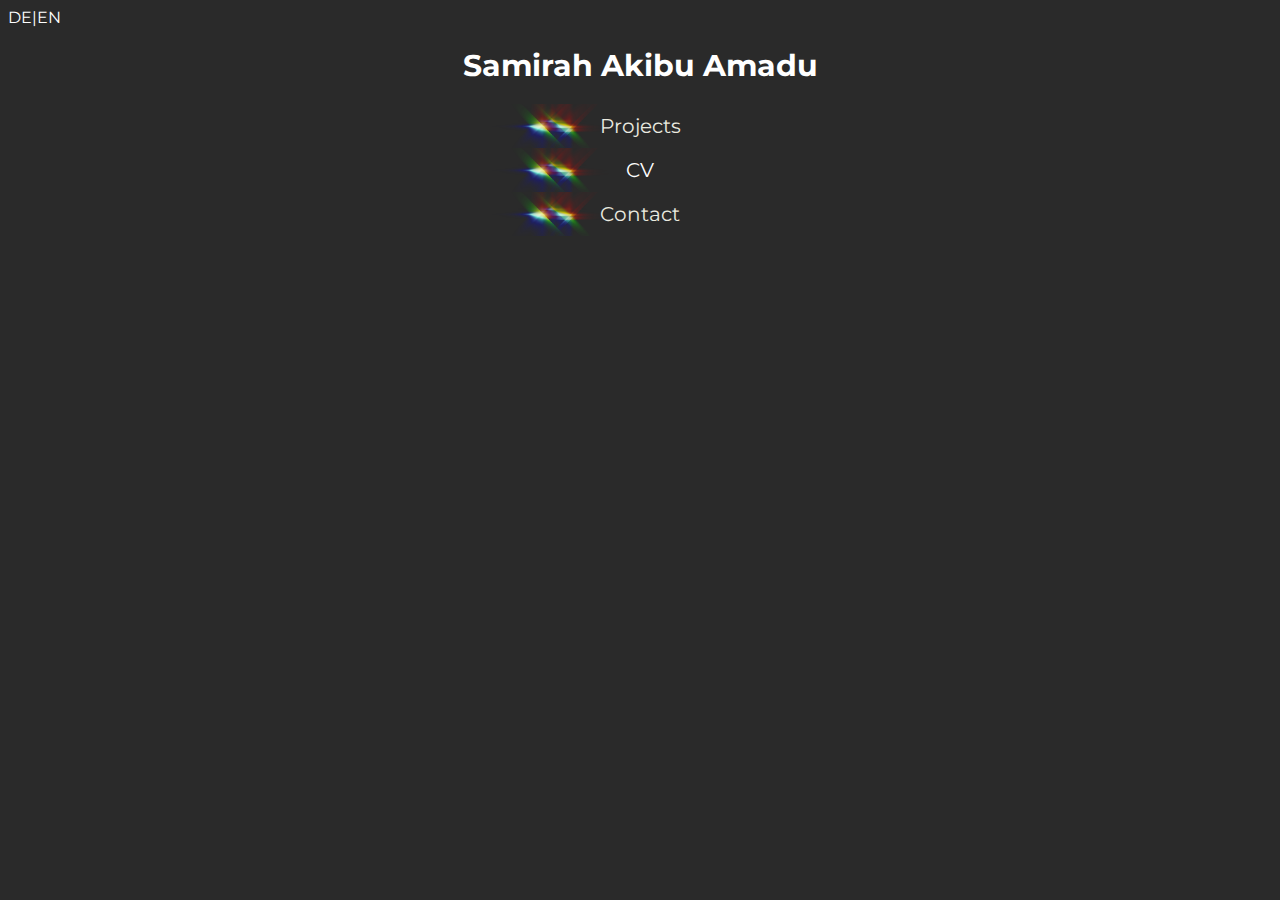
==== eng/index.html @ 99602473 "Add CV" ====
<!DOCTYPE html>
<html>
	<head>
		<meta charset="UTF-8">
		<title>Samirah Akibu Amadu</title>
		<link rel="stylesheet" type="text/css" href="../css/main.css">
		<script>
		  (function(i,s,o,g,r,a,m){i['GoogleAnalyticsObject']=r;i[r]=i[r]||function(){
		  (i[r].q=i[r].q||[]).push(arguments)},i[r].l=1*new Date();a=s.createElement(o),
		  m=s.getElementsByTagName(o)[0];a.async=1;a.src=g;m.parentNode.insertBefore(a,m)
		  })(window,document,'script','//www.google-analytics.com/analytics.js','ga');

		  ga('create', 'UA-57248346-1', 'auto');
		  ga('send', 'pageview');
		  ga(‘set’, ‘&uid’, {{USER_ID}}); // Set the user ID using signed-in user_id.
		</script>
	</head>

	<body>
	
		<p id="settings"><a href="../ger/index.html">DE</a>|<a href="../eng/index.html">EN</a></p>
		<section id="wrapper">
			<section id="landing-page">
				<h1>Samirah Akibu Amadu</h1>  
				<!-- <object type="image/svg+xml" data="img/lander.svg" width="300" height="300"> -->
			</section>
			<div id="menu">
				<ul class="nobullet">
				<li class="enum"><a class="menu" href="">Projects</a></li>
				<li class="enum"><a class="menu" href="./cv.html">CV</a></li>
				<li class="enum"><a class="menu" href="">Contact</a></li>
				</ul>
			</div>
		</section>
		<!-- <img id="prism" src="img/prism.png" alt="Optics prism">
		<img id="rays" src="img/tmp_rays.png" alt="Prism rays">
		<img id="font" src="img/font.png" alt="Menu font"> -->
	</body>

</html>
---- css/main.css ----
@import url(ttp://fonts.googleapis.com/css?family=Montserrat);
body { 
	color: #fff;
	font-family: 'Montserrat', sans-serif; 
	background-attachment:fixed;
	background-image: url('../img/background.png');
	background-repeat: repeat;
	background-size: cover; 
	/*animation-name:backgroundanimation;
	animation-duration:60s;
	animation-timing-function:linear;
	animation-delay:0s;
	animation-iteration-count:infinite;
	animation-direction:normal;
	animation-play-state:running;*/
}

h1 {
	font-size: 30px;
}

a:link {
    color: #fff;
    text-decoration: none;
}

a:visited {
	color: 	#EBEBE0;
}

a:hover {
	color: #669999;
}
a.menu:hover {
	font-size: 25px;
}

/*@keyframes backgroundanimation {
	from {background-position:50% 0px;}
	to {background-position:50% 4000px;}
}*/


ul.nobullet {
	font-size: 20px;
	list-style-type: none;
    padding: 0px;
    margin: 0px;
	text-align: center;
}

li.enum {
    background-image: url(../data/ray.png);
    background-repeat: no-repeat;
    background-position: 40% 50%;
    background-size: 15%;
    padding: 10px;
}

#font {
	width: 736px;
	height: 282px;
	position: absolute;
	left: 0;
	bottom: 0;
	z-index: 10;
}


#prism {
	width: 180px;
	height: 150px;
	position: absolute;
	left: 0;
	bottom: 0;
	z-index: 10;
}

#rays {
	width: 498px;
	height: 291px;
	position: absolute;
	left: 0;
	bottom: 0;
	z-index: 10;
}

#settings {
	width: 100%;
	height: auto;
	margin: 0 0px 0 auto;
	
}

#wrapper {
	width: 100%;.
	height: auto;
	max-width: 1000px;
	margin: 0 auto 0 auto;
}

#landing-page {
	position: relative;
	max-width: 780px;
	margin: 0 auto 0 auto;
	text-align: center;
}
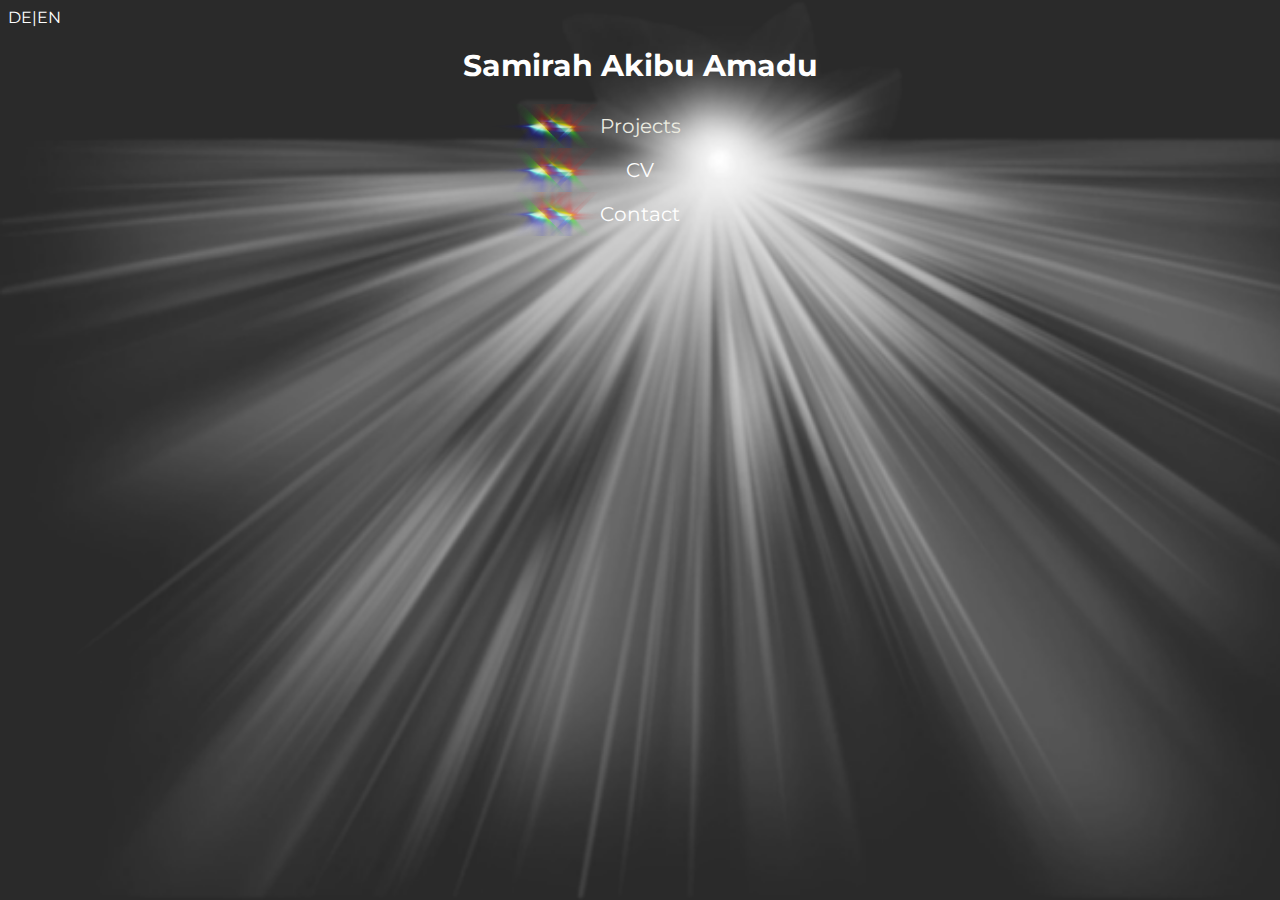
==== commit a84a2691: "New background and placeholder pages" ====
--- a/eng/index.html
+++ b/eng/index.html
@@ -27,8 +27,8 @@
 			<div id="menu">
 				<ul class="nobullet">
 				<li class="enum"><a class="menu" href="">Projects</a></li>
-				<li class="enum"><a class="menu" href="./cv.html">CV</a></li>
-				<li class="enum"><a class="menu" href="">Contact</a></li>
+				<li class="enum"><a class="menu" href="../cv.html">CV</a></li>
+				<li class="enum"><a class="menu" href="../contact.html">Contact</a></li>
 				</ul>
 			</div>
 		</section>
--- a/css/main.css
+++ b/css/main.css
@@ -3,7 +3,7 @@
 	color: #fff;
 	font-family: 'Montserrat', sans-serif; 
 	background-attachment:fixed;
-	background-image: url('../img/background.png');
+	background-image: url('../img/background_ray_fin.png');
 	background-repeat: repeat;
 	background-size: cover; 
 	/*animation-name:backgroundanimation;
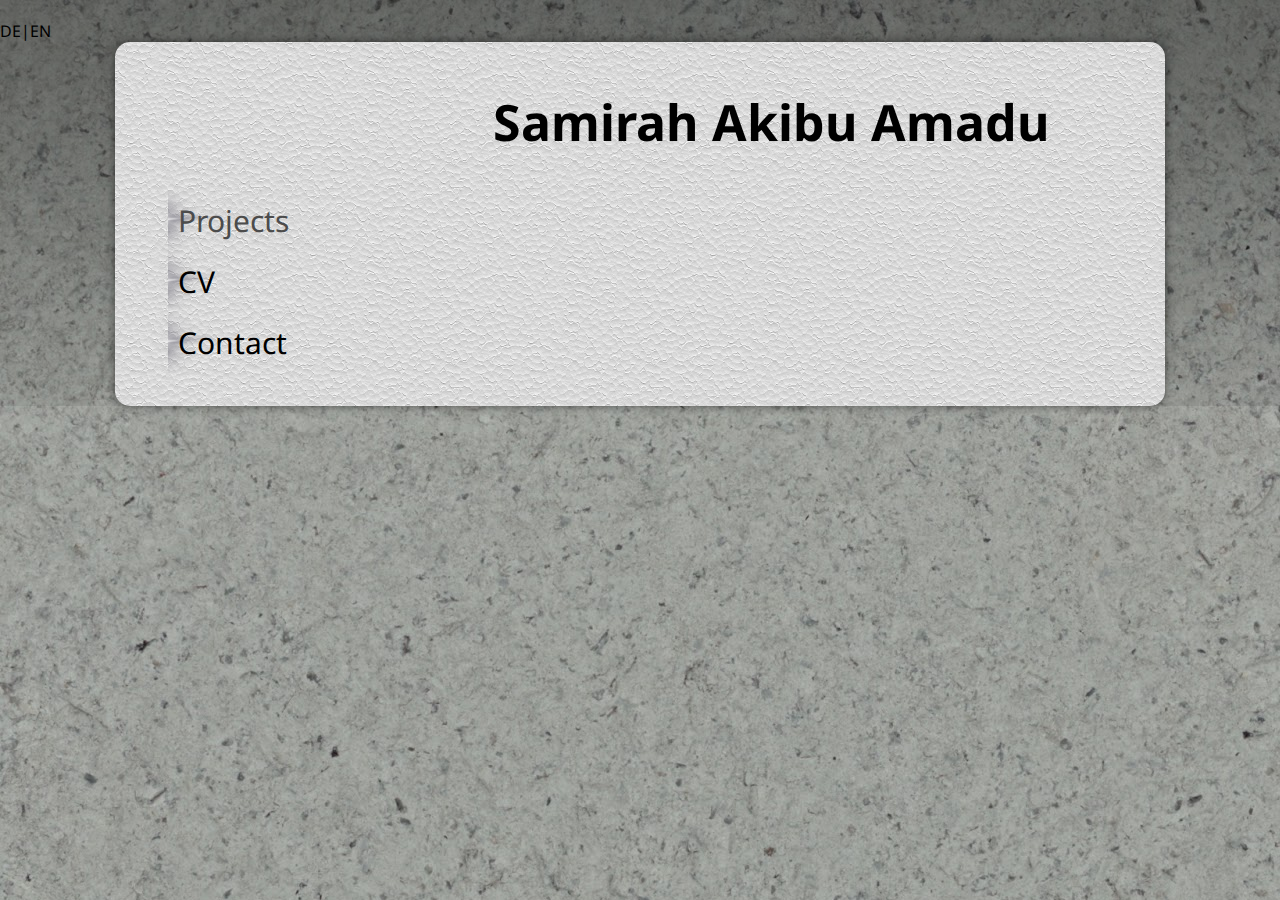
==== commit 8db6edf9: "Style change" ====
--- a/eng/index.html
+++ b/eng/index.html
@@ -3,6 +3,8 @@
 	<head>
 		<meta charset="UTF-8">
 		<title>Samirah Akibu Amadu</title>
+		<link href='http://fonts.googleapis.com/css?family=Droid+Sans' rel='stylesheet' type='text/css'>
+		<link href='http://fonts.googleapis.com/css?family=Fira+Mono:700' rel='stylesheet' type='text/css'>
 		<link rel="stylesheet" type="text/css" href="../css/main.css">
 		<script>
 		  (function(i,s,o,g,r,a,m){i['GoogleAnalyticsObject']=r;i[r]=i[r]||function(){
--- a/css/main.css
+++ b/css/main.css
@@ -1,71 +1,57 @@
-@import url(ttp://fonts.googleapis.com/css?family=Montserrat);
+@import url(http://fonts.googleapis.com/css?family=Droid+Sans);
+@import url(http://fonts.googleapis.com/css?family=Fira+Mono:700);
+
+html {
+    background: rgba(0, 0, 0, 0) url("../img/texture.jpg") repeat scroll 0 0;
+}
+
 body { 
-	color: #fff;
-	font-family: 'Montserrat', sans-serif; 
-	background-attachment:fixed;
-	background-image: url('../img/background_ray_fin.png');
-	background-repeat: repeat;
-	background-size: cover; 
-	/*animation-name:backgroundanimation;
-	animation-duration:60s;
-	animation-timing-function:linear;
-	animation-delay:0s;
-	animation-iteration-count:infinite;
-	animation-direction:normal;
-	animation-play-state:running;*/
+	color: #000;
+	font-family: 'Droid Sans', sans-serif;
+    background: rgba(0, 0, 0, 0) url("../img/transparent_gradient.png") repeat-x fixed 0 0;
+    margin: 0;
+    padding: 20px 0 0;
 }
 
 h1 {
-	font-size: 30px;
+	font-size: 50px;
+	text-align: right;
+	font-family: 'Fira Mono', ;
 }
 
 a:link {
-    color: #fff;
+    color: #000;
     text-decoration: none;
 }
 
 a:visited {
-	color: 	#EBEBE0;
+	color: 	#4C4C4C;
 }
 
 a:hover {
-	color: #669999;
+	color: #fff;
 }
 a.menu:hover {
 	font-size: 25px;
 }
 
-/*@keyframes backgroundanimation {
-	from {background-position:50% 0px;}
-	to {background-position:50% 4000px;}
-}*/
 
 
 ul.nobullet {
 	font-size: 20px;
 	list-style-type: none;
-    padding: 0px;
-    margin: 0px;
-	text-align: center;
+    padding-right: 20px;
+	text-align: left;
 }
 
 li.enum {
-    background-image: url(../data/ray.png);
+	font-size: 30px;
+    background-image: url(../img/rayy.png);
     background-repeat: no-repeat;
-    background-position: 40% 50%;
+    background-position: -10% 50%;
     background-size: 15%;
     padding: 10px;
 }
-
-#font {
-	width: 736px;
-	height: 282px;
-	position: absolute;
-	left: 0;
-	bottom: 0;
-	z-index: 10;
-}
-
 
 #prism {
 	width: 180px;
@@ -76,14 +62,6 @@
 	z-index: 10;
 }
 
-#rays {
-	width: 498px;
-	height: 291px;
-	position: absolute;
-	left: 0;
-	bottom: 0;
-	z-index: 10;
-}
 
 #settings {
 	width: 100%;
@@ -93,15 +71,18 @@
 }
 
 #wrapper {
-	width: 100%;.
+	width: 90%;
+	border-radius: 15px;
+	background: #f2f2eb url("../img/styrofoam.jpg") repeat scroll 0 0;
+	box-shadow: 0 0 10px rgba(0, 0, 0, 0.5);
 	height: auto;
-	max-width: 1000px;
-	margin: 0 auto 0 auto;
+	max-width: 80%;
+	margin: 0% 9% 0% 9%;
+	padding: 1%;
 }
 
 #landing-page {
 	position: relative;
-	max-width: 780px;
-	margin: 0 auto 0 auto;
+	margin: 0% 10% 0% 10%; /* top right bottom left */
 	text-align: center;
 }
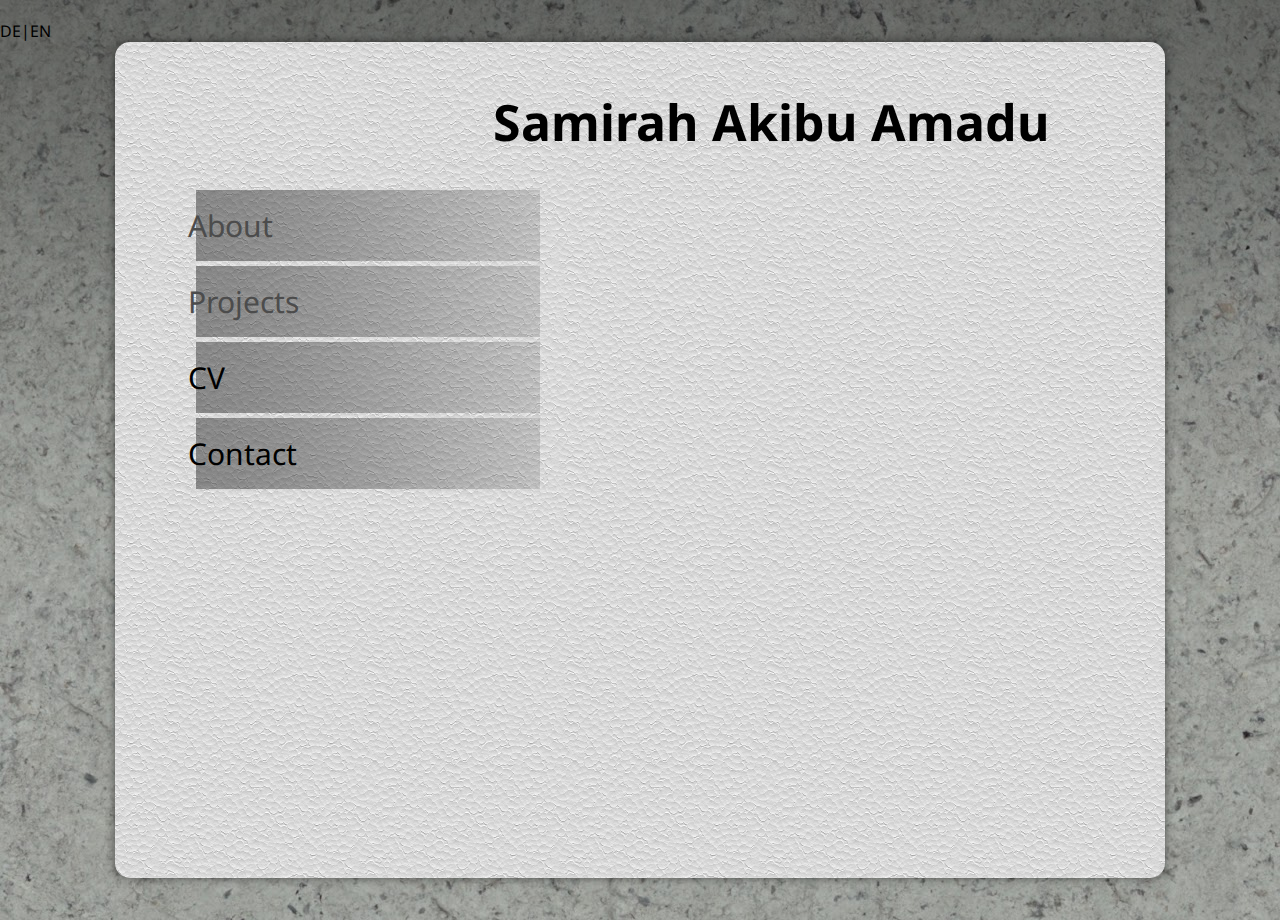
==== commit ba41d971: "Style done? Language adapted" ====
--- a/eng/index.html
+++ b/eng/index.html
@@ -3,8 +3,6 @@
 	<head>
 		<meta charset="UTF-8">
 		<title>Samirah Akibu Amadu</title>
-		<link href='http://fonts.googleapis.com/css?family=Droid+Sans' rel='stylesheet' type='text/css'>
-		<link href='http://fonts.googleapis.com/css?family=Fira+Mono:700' rel='stylesheet' type='text/css'>
 		<link rel="stylesheet" type="text/css" href="../css/main.css">
 		<script>
 		  (function(i,s,o,g,r,a,m){i['GoogleAnalyticsObject']=r;i[r]=i[r]||function(){
@@ -26,8 +24,9 @@
 				<h1>Samirah Akibu Amadu</h1>  
 				<!-- <object type="image/svg+xml" data="img/lander.svg" width="300" height="300"> -->
 			</section>
-			<div id="menu">
+			<div id="dropdown">
 				<ul class="nobullet">
+				<li class="enum"><a class="menu" href="">About</a></li>
 				<li class="enum"><a class="menu" href="">Projects</a></li>
 				<li class="enum"><a class="menu" href="../cv.html">CV</a></li>
 				<li class="enum"><a class="menu" href="../contact.html">Contact</a></li>
--- a/css/main.css
+++ b/css/main.css
@@ -3,6 +3,7 @@
 
 html {
     background: rgba(0, 0, 0, 0) url("../img/texture.jpg") repeat scroll 0 0;
+    height:100%;
 }
 
 body { 
@@ -11,6 +12,7 @@
     background: rgba(0, 0, 0, 0) url("../img/transparent_gradient.png") repeat-x fixed 0 0;
     margin: 0;
     padding: 20px 0 0;
+    height:100%;
 }
 
 h1 {
@@ -31,11 +33,6 @@
 a:hover {
 	color: #fff;
 }
-a.menu:hover {
-	font-size: 25px;
-}
-
-
 
 ul.nobullet {
 	font-size: 20px;
@@ -46,11 +43,21 @@
 
 li.enum {
 	font-size: 30px;
-    background-image: url(../img/rayy.png);
+    background-image: url(../img/list_gradient.png);
     background-repeat: no-repeat;
     background-position: -10% 50%;
-    background-size: 15%;
-    padding: 10px;
+    padding: 15px;
+    margin: 5px;
+    width: 35%;
+}
+
+li.enum:hover {
+	font-size: 25px;
+    background-image: url(../img/list_gradient_hover.png);
+    background-repeat: no-repeat;
+    background-position: -10% 50%;
+    padding: 15px;
+    margin: 5px;
 }
 
 #prism {
@@ -75,7 +82,7 @@
 	border-radius: 15px;
 	background: #f2f2eb url("../img/styrofoam.jpg") repeat scroll 0 0;
 	box-shadow: 0 0 10px rgba(0, 0, 0, 0.5);
-	height: auto;
+	height: 90%;
 	max-width: 80%;
 	margin: 0% 9% 0% 9%;
 	padding: 1%;
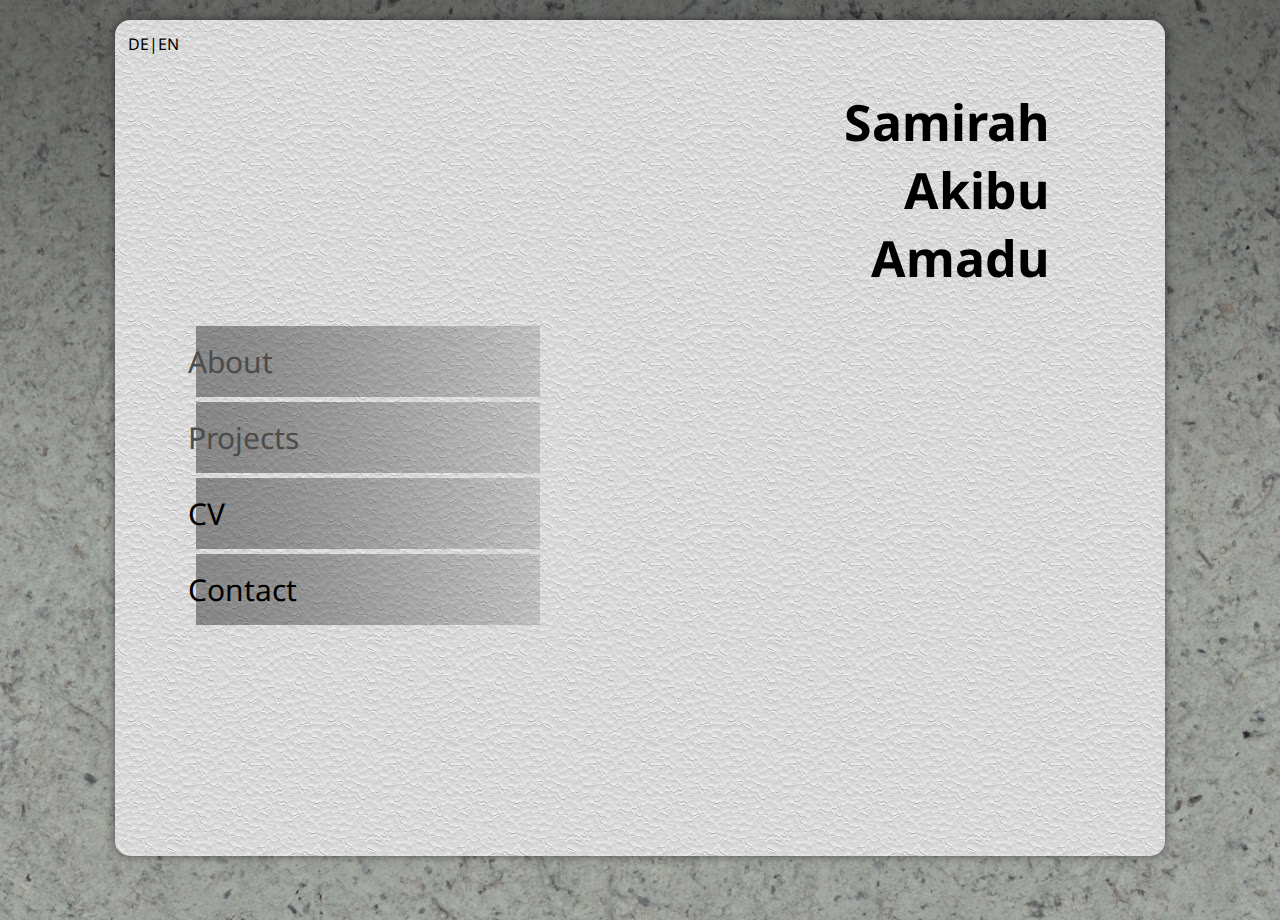
==== commit 6c760085: "Consistency fix" ====
--- a/eng/index.html
+++ b/eng/index.html
@@ -18,24 +18,20 @@
 
 	<body>
 	
-		<p id="settings"><a href="../ger/index.html">DE</a>|<a href="../eng/index.html">EN</a></p>
 		<section id="wrapper">
+			<p id="settings"><a href="./ger/index.html">DE</a>|<a href="./eng/index.html">EN</a></p>
 			<section id="landing-page">
-				<h1>Samirah Akibu Amadu</h1>  
-				<!-- <object type="image/svg+xml" data="img/lander.svg" width="300" height="300"> -->
+				<h1>Samirah<br>Akibu<br>Amadu</h1>  
 			</section>
 			<div id="dropdown">
 				<ul class="nobullet">
 				<li class="enum"><a class="menu" href="">About</a></li>
 				<li class="enum"><a class="menu" href="">Projects</a></li>
-				<li class="enum"><a class="menu" href="../cv.html">CV</a></li>
-				<li class="enum"><a class="menu" href="../contact.html">Contact</a></li>
+				<li class="enum"><a class="menu" href="./cv.html">CV</a></li>
+				<li class="enum"><a class="menu" href="./contact.html">Contact</a></li>
 				</ul>
 			</div>
 		</section>
-		<!-- <img id="prism" src="img/prism.png" alt="Optics prism">
-		<img id="rays" src="img/tmp_rays.png" alt="Prism rays">
-		<img id="font" src="img/font.png" alt="Menu font"> -->
 	</body>
 
 </html>
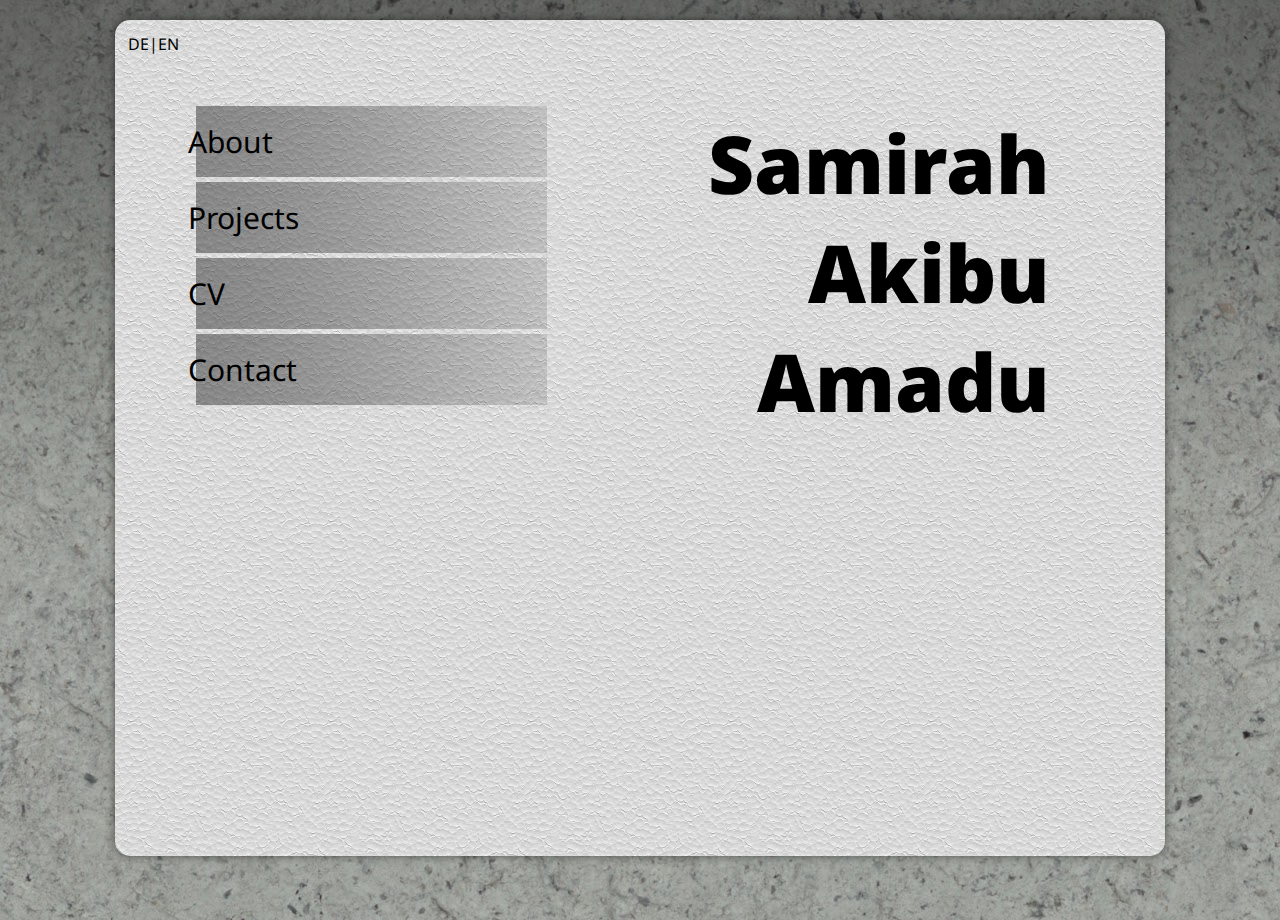
==== commit 01642ff6: "Language structure fix" ====
--- a/eng/index.html
+++ b/eng/index.html
@@ -19,14 +19,14 @@
 	<body>
 	
 		<section id="wrapper">
-			<p id="settings"><a href="./ger/index.html">DE</a>|<a href="./eng/index.html">EN</a></p>
+			<p id="settings"><a href="../ger/index.html">DE</a>|<a href="../eng/index.html">EN</a></p>
 			<section id="landing-page">
 				<h1>Samirah<br>Akibu<br>Amadu</h1>  
 			</section>
 			<div id="dropdown">
 				<ul class="nobullet">
-				<li class="enum"><a class="menu" href="">About</a></li>
-				<li class="enum"><a class="menu" href="">Projects</a></li>
+				<li class="enum"><a class="menu" href="./about.html">About</a></li>
+				<li class="enum"><a class="menu" href="./projects.html">Projects</a></li>
 				<li class="enum"><a class="menu" href="./cv.html">CV</a></li>
 				<li class="enum"><a class="menu" href="./contact.html">Contact</a></li>
 				</ul>
--- a/css/main.css
+++ b/css/main.css
@@ -1,5 +1,5 @@
 @import url(http://fonts.googleapis.com/css?family=Droid+Sans);
-@import url(http://fonts.googleapis.com/css?family=Fira+Mono:700);
+@import url(http://fonts.googleapis.com/css?family=Fira+Mono);
 
 html {
     background: rgba(0, 0, 0, 0) url("../img/texture.jpg") repeat scroll 0 0;
@@ -16,7 +16,8 @@
 }
 
 h1 {
-	font-size: 50px;
+	font-size: 80px;
+	font-weight: 900;
 	text-align: right;
 	font-family: 'Fira Mono', ;
 }
@@ -35,9 +36,8 @@
 }
 
 ul.nobullet {
-	font-size: 20px;
 	list-style-type: none;
-    padding-right: 20px;
+	margin: 5% auto auto auto; /* top right bottom left */
 	text-align: left;
 }
 
@@ -84,12 +84,32 @@
 	box-shadow: 0 0 10px rgba(0, 0, 0, 0.5);
 	height: 90%;
 	max-width: 80%;
-	margin: 0% 9% 0% 9%;
+	margin: auto 9% auto 9%; /* top right bottom left */
 	padding: 1%;
 }
 
 #landing-page {
 	position: relative;
-	margin: 0% 10% 0% 10%; /* top right bottom left */
-	text-align: center;
+	margin-right: 10%;
+	float: right;
 }
+
+/* 404 error */
+.error-404 {
+    width: 404px;
+    margin: 0 auto;
+    text-align: center;
+    position: absolute;
+    top:50%;
+    left:50%;
+    transform:translate(-50%, -50%);
+    border:1px solid lightgrey;
+}
+.logo-404 {
+    background-image: url(http://img14.deviantart.net/5e08/i/2014/116/2/a/gear_icon__version_4__by_weabb-d7g2d1u.png);
+    background-size: 100% 100%;
+    width: 300px;
+    height: 300px;
+    margin: 0 0 44px 44px;
+}
+
